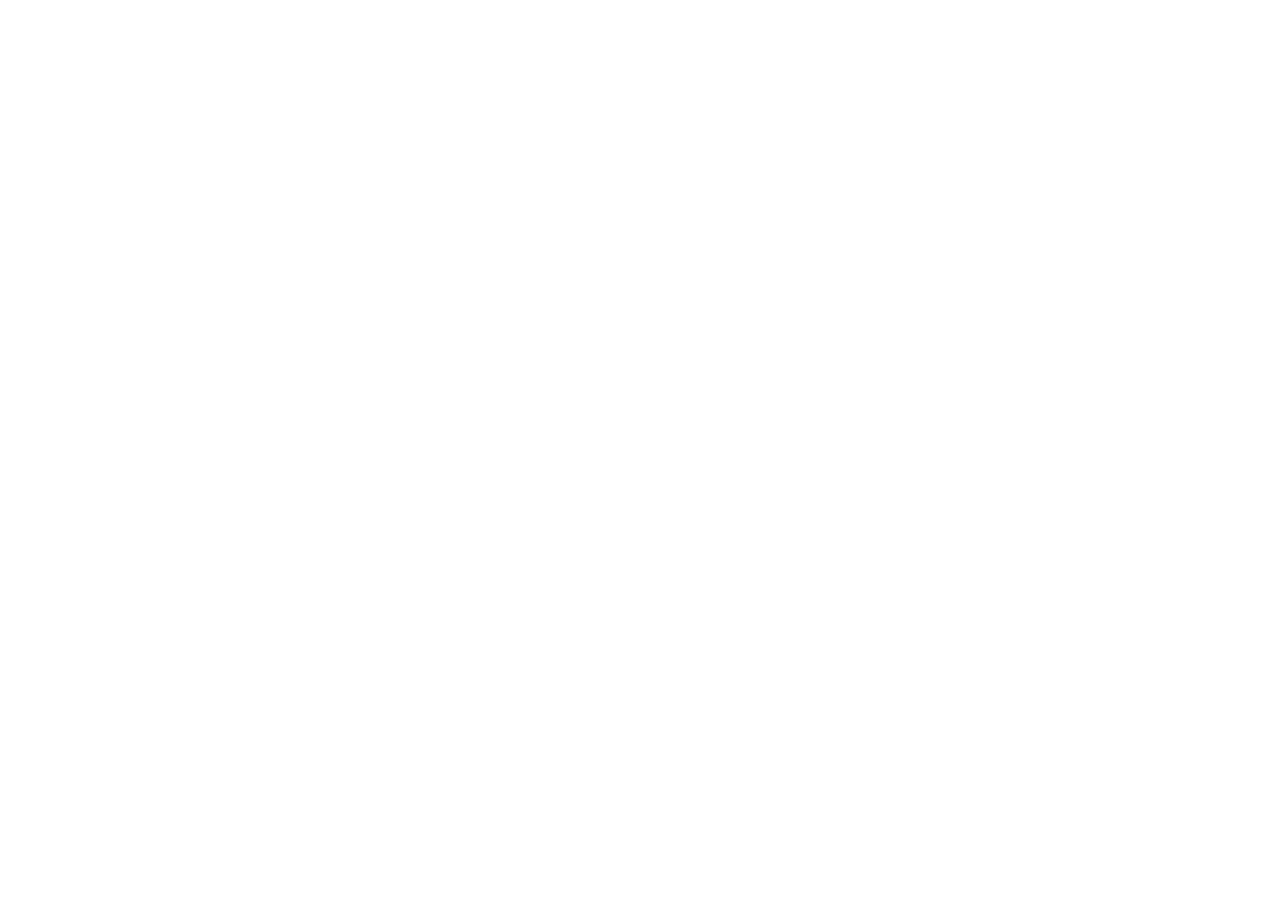
==== index.html @ ce564e3c "Initial commit" ====
<!DOCTYPE html>
<html lang="en">
  <head>
    <meta charset="UTF-8" />
    <meta http-equiv="X-UA-Compatible" content="IE=edge" />
    <meta name="viewport" content="width=device-width, initial-scale=1.0" />
    <title>Document</title>
  </head>
  <body>
    <script type="module" src="./js/task-1.js"></script>
    <script type="module" src="./js/task-2.js"></script>
    <script type="module" src="./js/task-3.js"></script>
  </body>
</html>
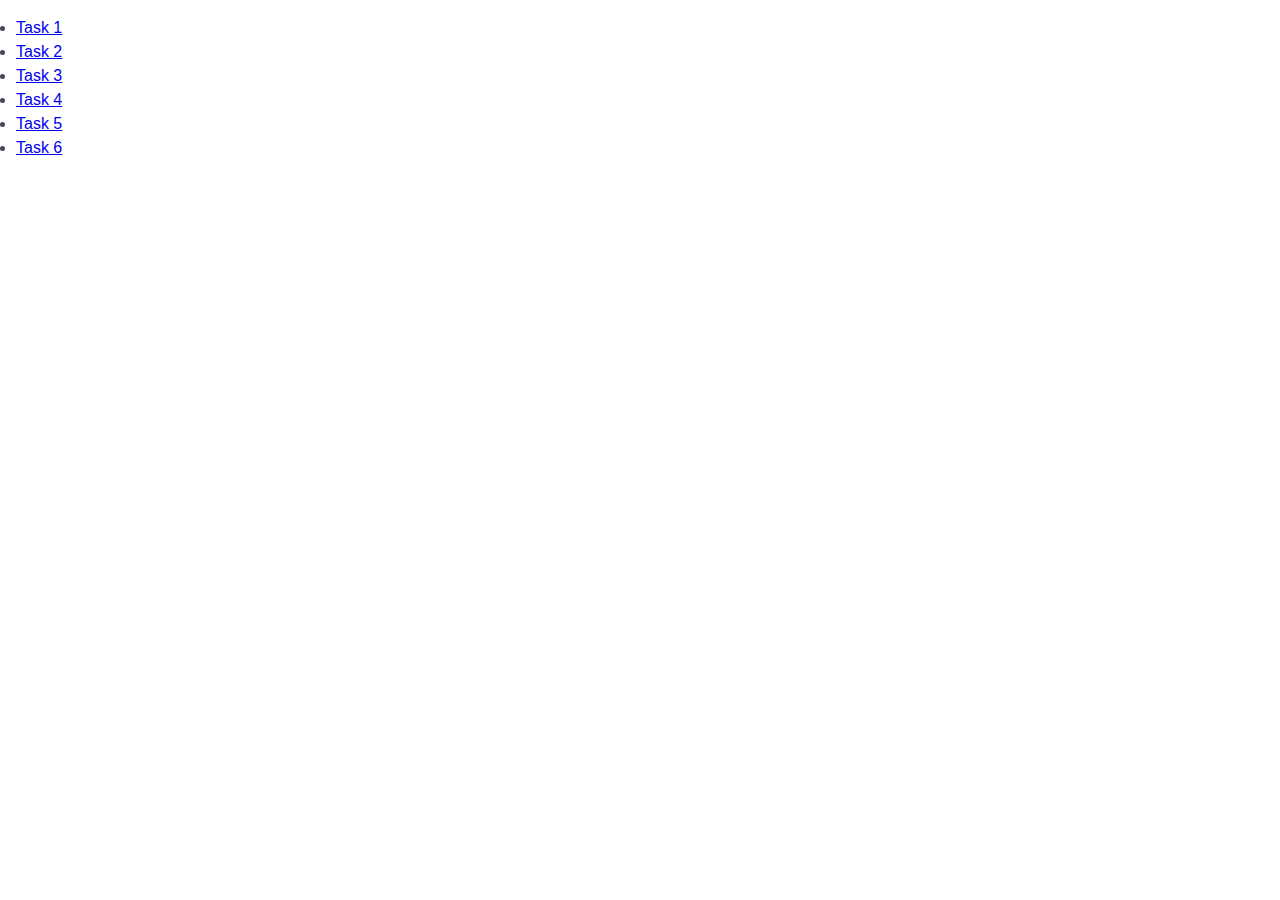
==== commit f9daacdc: "HOMEWORK" ====
--- a/index.html
+++ b/index.html
@@ -4,11 +4,18 @@
     <meta charset="UTF-8" />
     <meta http-equiv="X-UA-Compatible" content="IE=edge" />
     <meta name="viewport" content="width=device-width, initial-scale=1.0" />
-    <title>Document</title>
+    <title>Homework 7</title>
+    <link rel="stylesheet" href="./css/common.css" />
   </head>
   <body>
-    <script type="module" src="./js/task-1.js"></script>
-    <script type="module" src="./js/task-2.js"></script>
-    <script type="module" src="./js/task-3.js"></script>
+    <!-- <script type="module" src="./task-1.html"></script> -->
+    <ul>
+      <li><a href="./task-1.html">Task 1</a></li>
+      <li><a href="./task-2.html">Task 2</a></li>
+      <li><a href="./task-3.html">Task 3</a></li>
+      <li><a href="./task-4.html">Task 4</a></li>
+      <li><a href="./task-5.html">Task 5</a></li>
+      <li><a href="./task-6.html">Task 6</a></li>
+    </ul>
   </body>
 </html>
--- a/css/common.css
+++ b/css/common.css
@@ -0,0 +1,58 @@
+* {
+  box-sizing: border-box;
+}
+
+body {
+  margin: 16px;
+  font-family: -apple-system, BlinkMacSystemFont, 'Segoe UI', Roboto, Oxygen,
+    Ubuntu, Cantarell, 'Open Sans', 'Helvetica Neue', sans-serif;
+  -webkit-font-smoothing: antialiased;
+  -moz-osx-font-smoothing: grayscale;
+  background-color: #fafafa;
+  color: #212121;
+  line-height: 1.5;
+}
+
+h1,h2,h3,h4,h5,h6,p {
+  margin-top: 0;
+  margin-bottom: 0;
+}
+.list {
+  list-style-type: none;
+}
+.link {
+  text-decoration: none;
+}
+body {
+  font-family: 'Roboto', sans-serif;
+  color: #434455;
+  background-color: #FFFFFF;
+}
+ul,
+ol {
+  margin-top: 0;
+  margin-bottom: 0;
+  padding-left: 0;
+}
+
+img {
+  display: block;
+  max-width: 100%;
+      height: auto;
+}
+
+.button-order {
+  cursor: pointer;
+}
+        
+h2 {
+  font-family: var(--font-family);
+font-weight: 600;
+font-size: 24px;
+
+line-height: 32px; 
+line-height: 1.33333;
+letter-spacing: 0.04em;
+color: #2e2f42;
+}
+
